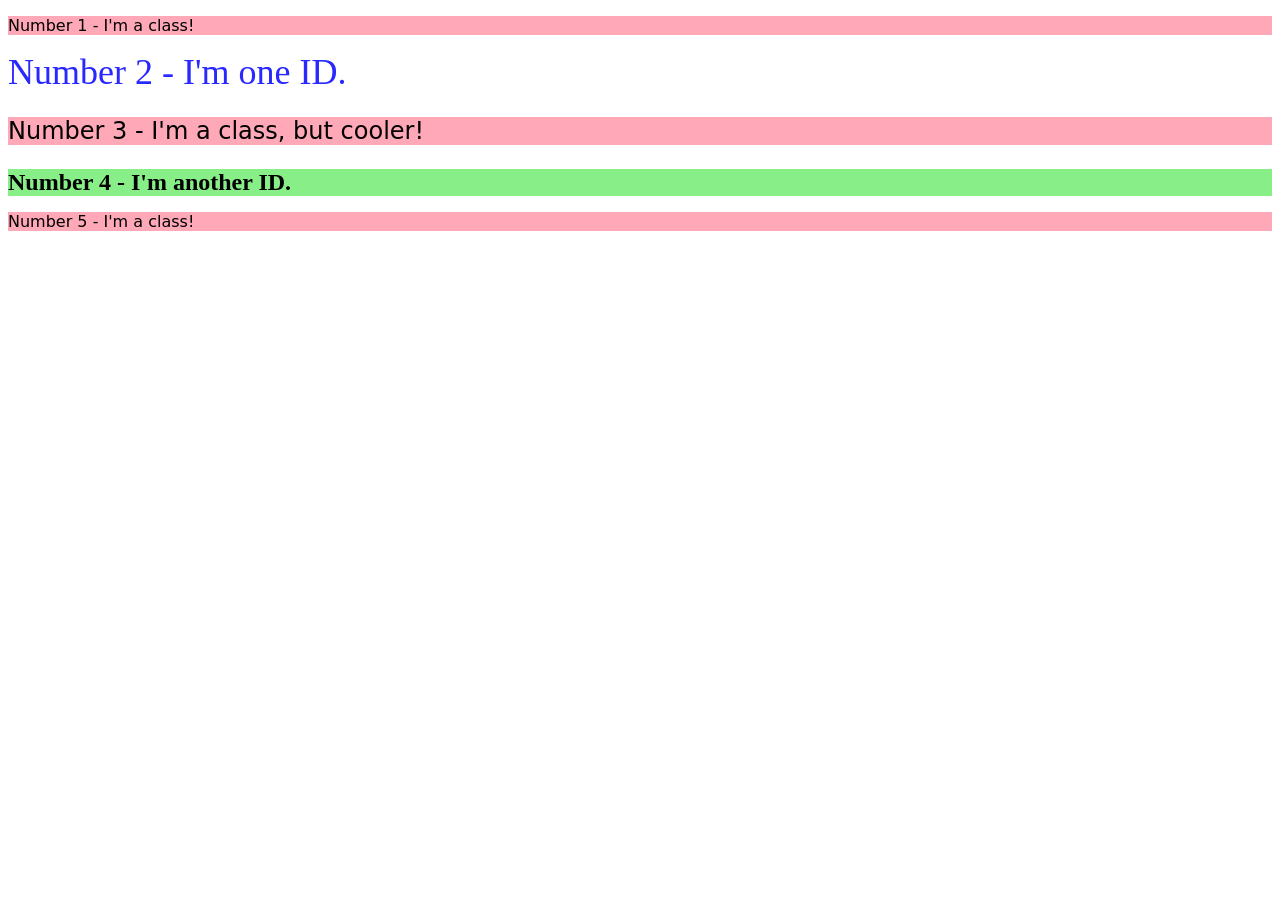
==== foundations/intro-to-css/02-class-id-selectors/index.html @ 2f1fb49d "Exercise 2" ====
<!DOCTYPE html>
<html lang="en">
  <head>
    <meta charset="UTF-8" />
    <meta http-equiv="X-UA-Compatible" content="IE=edge" />
    <meta name="viewport" content="width=device-width, initial-scale=1.0" />
    <title>Class and ID Selectors</title>
    <link rel="stylesheet" href="style.css" />
  </head>
  <body>
    <p class="odd-number">Number 1 - I'm a class!</p>
    <div id="second-element">Number 2 - I'm one ID.</div>
    <p class="odd-number third-element">Number 3 - I'm a class, but cooler!</p>
    <div id="fourth-element">Number 4 - I'm another ID.</div>
    <p class="odd-number">Number 5 - I'm a class!</p>
  </body>
</html>
---- foundations/intro-to-css/02-class-id-selectors/style.css ----
.odd-number {
  background-color: rgb(255, 169, 184);
  font-family: "Verdana", "DejaVu Sans", sans-serif;
}

#second-element {
  color: rgb(40, 40, 255);
  font-size: 36px;
}

.third-element {
  font-size: 24px;
}

#fourth-element {
  background-color: rgb(136, 238, 136);
  font-size: 24px;
  font-weight: bold;
}
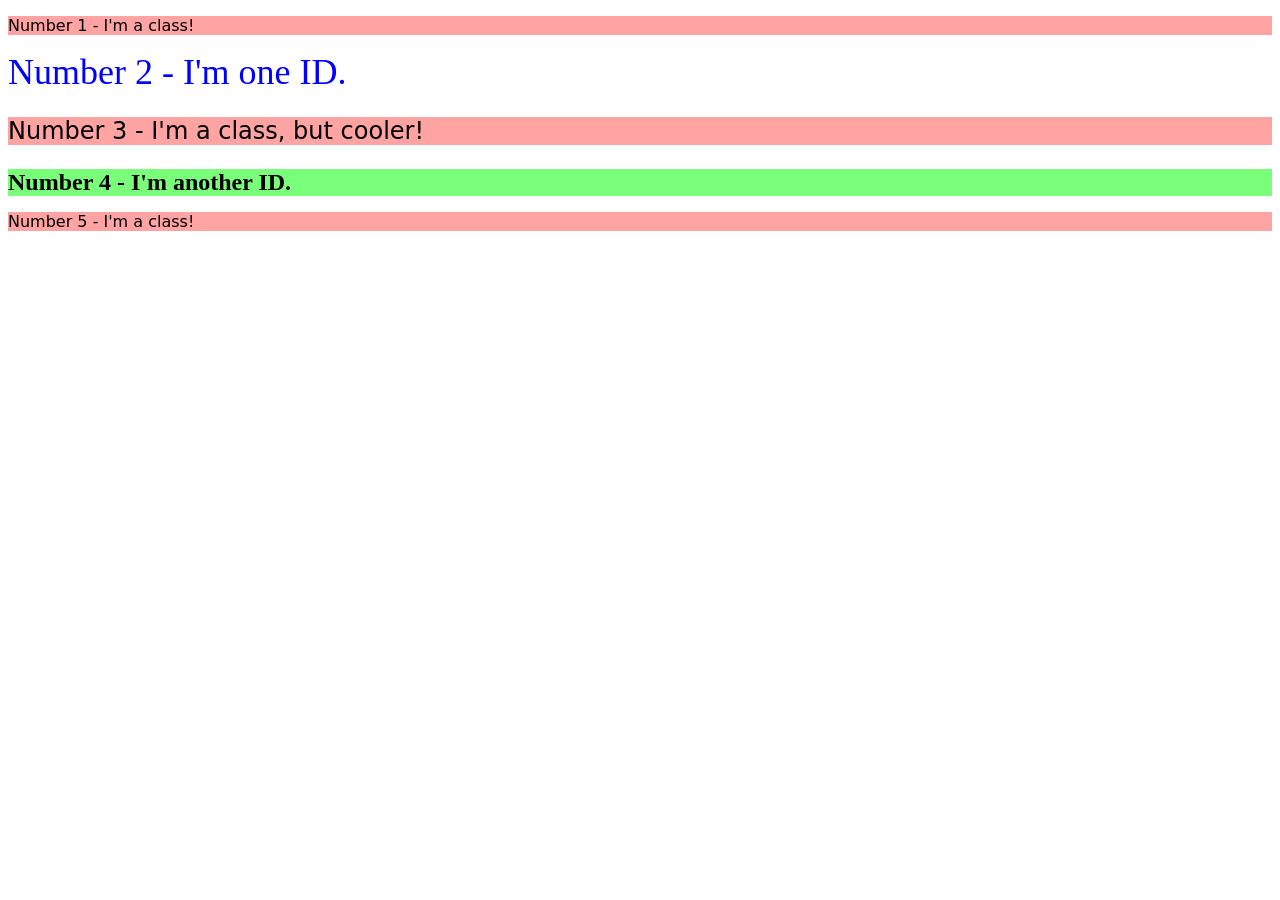
==== commit 1c591b9b: "Finished exercise 2 in intro-to-css" ====
--- a/foundations/intro-to-css/02-class-id-selectors/index.html
+++ b/foundations/intro-to-css/02-class-id-selectors/index.html
@@ -1,4 +1,4 @@
-<!DOCTYPE html>
+<!doctype html>
 <html lang="en">
   <head>
     <meta charset="UTF-8" />
@@ -8,10 +8,10 @@
     <link rel="stylesheet" href="style.css" />
   </head>
   <body>
-    <p class="odd-number">Number 1 - I'm a class!</p>
-    <div id="second-element">Number 2 - I'm one ID.</div>
-    <p class="odd-number third-element">Number 3 - I'm a class, but cooler!</p>
-    <div id="fourth-element">Number 4 - I'm another ID.</div>
-    <p class="odd-number">Number 5 - I'm a class!</p>
+    <p class="odd-element">Number 1 - I'm a class!</p>
+    <div id="element-two">Number 2 - I'm one ID.</div>
+    <p class="odd-element element-three">Number 3 - I'm a class, but cooler!</p>
+    <div id="element-fourth">Number 4 - I'm another ID.</div>
+    <p class="odd-element">Number 5 - I'm a class!</p>
   </body>
 </html>
--- a/foundations/intro-to-css/02-class-id-selectors/style.css
+++ b/foundations/intro-to-css/02-class-id-selectors/style.css
@@ -1,19 +1,20 @@
-.odd-number {
-  background-color: rgb(255, 169, 184);
+/* Add CSS Styling */
+.odd-element {
+  background-color: #ffa3a3;
   font-family: "Verdana", "DejaVu Sans", sans-serif;
 }
 
-#second-element {
-  color: rgb(40, 40, 255);
+#element-two {
+  color: #0000ff;
   font-size: 36px;
 }
 
-.third-element {
+.element-three {
   font-size: 24px;
 }
 
-#fourth-element {
-  background-color: rgb(136, 238, 136);
+#element-fourth {
+  background-color: #7aff7a;
   font-size: 24px;
   font-weight: bold;
 }
